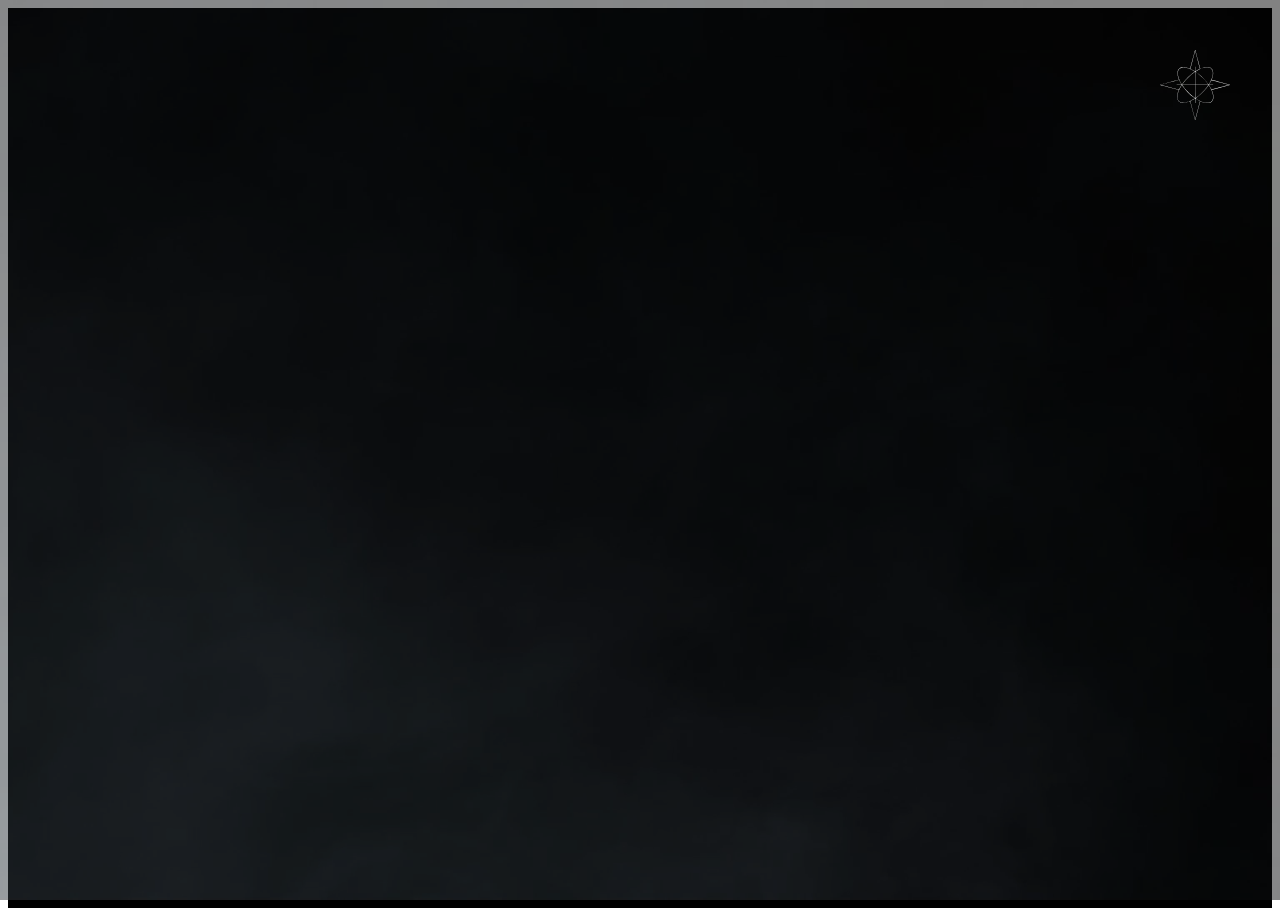
==== secondPage.html @ d1751548 "some changes" ====
<!DOCTYPE html>
<html lang="en">
  <head>
    <meta charset="UTF-8" />
    <meta http-equiv="X-UA-Compatible" content="IE=edge" />
    <meta name="viewport" content="width=device-width, initial-scale=1.0" />
    <link rel="stylesheet" href="css/style.css" />
    <script defer src="script/script.js"></script>
    <title>KSV site</title>
  </head>
  <body>
    <section class="showcase-second">
      <a href="index.html"
        ><div class="logo-small">
          <svg
            version="1.0"
            xmlns="http://www.w3.org/2000/svg"
            width="100%"
            height="100%"
            viewBox="0 0 1600 1600"
            preserveAspectRatio="xMidYMid meet"
          >
            <g
              id="Cross"
              transform="translate(0.000000,1600.000000) scale(0.100000,-0.100000)"
              fill="#fff"
              stroke="none"
            >
              <path
                d="M8021 15986 c-7 -8 -262 -966 -567 -2128 -305 -1162 -557 -2119 -559
-2126 -4 -10 -12 -9 -41 3 -43 18 -54 19 -54 4 0 -6 6 -9 13 -6 8 3 38 -10 68
-29 30 -19 67 -33 84 -33 29 0 29 0 9 12 -21 12 -16 33 524 2090 300 1142 549
2074 553 2070 7 -9 1091 -4134 1087 -4138 -2 -1 -12 -7 -23 -13 -18 -10 -17
-11 11 -12 19 0 34 -6 38 -15 9 -25 24 -17 18 10 -3 20 0 25 16 25 11 0 22 -7
24 -15 2 -12 10 -11 46 5 23 10 42 24 42 30 0 6 -12 3 -27 -8 -33 -22 -53 -19
-53 10 0 13 -5 18 -14 15 -9 -4 -17 7 -24 31 -6 20 -252 957 -547 2082 -295
1125 -543 2069 -551 2098 -13 43 -19 52 -38 52 -13 0 -29 -6 -35 -14z"
              />
              <path
                d="M8020 11629 l0 -521 -25 16 c-31 21 -47 21 -17 0 19 -13 22 -24 22
-75 0 -38 4 -58 10 -54 7 4 10 -488 10 -1469 l0 -1476 -1487 3 c-819 2 -1509
5 -1536 8 -26 2 -47 1 -47 -3 0 -5 -256 -8 -570 -8 l-570 0 0 -30 0 -30 561 0
c533 0 561 -1 548 -17 -12 -16 -12 -17 1 -6 19 14 83 19 128 9 21 -5 32 -4 32
3 0 8 425 11 1470 11 l1470 0 0 -1102 c0 -1102 -8 -1870 -19 -1863 -3 2 -3
-34 1 -78 3 -45 7 -308 7 -584 l1 -503 35 0 35 0 0 518 c0 284 0 1213 0 2065
l0 1547 1475 0 c812 0 1474 -3 1472 -7 -3 -5 31 -9 74 -10 47 -2 79 1 79 7 0
6 173 10 485 10 l485 0 0 29 0 30 -537 3 c-441 2 -543 6 -563 17 -23 13 -24
13 -11 -2 13 -16 -88 -17 -1473 -17 l-1486 0 0 1465 c0 806 4 1465 8 1465 5 0
5 24 1 53 -3 28 -3 60 2 69 12 22 11 31 -1 23 -7 -4 -10 168 -10 509 l0 516
-30 0 -30 0 0 -521z"
              />
              <path
                d="M4315 9246 l15 -35 -33 -9 c-17 -5 -991 -260 -2164 -568 l-2132 -559
6 -25 c3 -14 9 -29 14 -34 5 -6 971 -262 2146 -571 1942 -510 2138 -563 2135
-581 -2 -16 2 -14 23 9 28 31 34 74 10 74 -8 0 -956 247 -2106 549 -1774 466
-2086 550 -2057 557 18 5 966 254 2107 553 1615 424 2076 542 2084 532 15 -22
-2 40 -25 88 -25 53 -43 69 -23 20z"
              />
              <path
                d="M11751 9197 c-15 -18 -43 -99 -36 -105 3 -3 11 2 18 12 11 15 170
-25 2060 -521 1126 -295 2047 -540 2047 -543 0 -10 -4069 -1073 -4085 -1067
-11 5 -15 -1 -15 -23 0 -38 41 -79 52 -51 2 4 945 255 2095 557 l2093 549 0
35 0 36 -2072 544 c-1140 299 -2088 548 -2106 552 -23 7 -32 14 -28 24 7 18
-8 18 -23 1z"
              />
              <path
                d="M6900 4363 c-8 -3 -18 -11 -22 -17 -8 -11 1 -68 12 -76 4 -3 253
-943 554 -2090 301 -1147 554 -2104 562 -2127 11 -30 22 -43 41 -48 14 -3 27
-4 30 -1 2 2 254 955 559 2118 305 1162 557 2118 559 2125 3 9 13 9 40 -3 58
-24 33 -2 -39 35 -37 19 -70 31 -73 27 -4 -4 -2 -10 4 -14 7 -5 -161 -661
-531 -2069 -297 -1134 -543 -2064 -546 -2067 -8 -7 -1091 4122 -1090 4156 0
53 -17 67 -60 51z"
              />
            </g>
            <g
              id="topHeart"
              transform="translate(400.000000,1110.000000) scale(0.100000,-0.100000)"
              fill="#fff"
            >
              <path
                d="M6515 7189 c-229 -22 -539 -91 -807 -180 -139 -46 -422 -155 -468
-179 -14 -7 -19 -6 -22 4 -2 11 -12 7 -38 -15 -19 -16 -138 -81 -265 -144
-245 -121 -469 -247 -680 -380 -71 -45 -132 -78 -133 -73 -2 5 -9 4 -16 -2
-30 -24 -64 -12 -184 63 -214 135 -430 255 -682 380 -135 66 -247 124 -250
127 -7 9 -42 23 -61 25 -8 1 -80 28 -158 59 -385 154 -766 253 -1095 287 -176
17 -512 7 -641 -21 -791 -169 -1139 -821 -974 -1820 43 -257 149 -625 262
-905 39 -96 43 -111 29 -121 -12 -9 -12 -13 -2 -19 9 -6 11 -4 5 5 -5 9 -4 11
3 6 7 -4 12 -16 12 -27 0 -10 6 -19 13 -19 7 0 39 -57 71 -127 107 -235 288
-567 448 -826 44 -71 81 -134 82 -140 2 -17 45 -85 56 -89 4 -2 57 -73 116
-158 710 -1026 1674 -2004 2702 -2740 81 -58 160 -118 176 -133 40 -37 44 -37
108 15 18 15 114 85 213 155 315 224 635 482 961 774 184 165 638 616 805 799
342 376 676 795 924 1158 52 76 95 130 103 127 6 -2 12 4 12 14 0 17 45 68 58
64 4 -1 9 1 12 4 3 4 0 4 -5 0 -6 -3 -16 -3 -22 1 -7 5 14 47 61 122 141 222
251 417 384 680 73 145 136 267 140 270 14 10 33 51 27 59 -2 5 24 80 59 168
346 863 399 1610 150 2105 -56 110 -109 184 -203 281 -204 210 -466 328 -816
367 -105 12 -341 11 -470 -1z m431 -60 c348 -33 630 -158 822 -364 342 -365
418 -959 222 -1714 -73 -279 -235 -721 -279 -762 -19 -18 -25 -36 -22 -65 2
-18 -219 -454 -311 -614 -145 -252 -252 -420 -265 -415 -7 2 -13 -3 -13 -14 0
-9 -16 -36 -35 -58 -19 -23 -31 -43 -26 -45 10 -3 -144 -227 -301 -436 -688
-917 -1589 -1793 -2511 -2442 -169 -119 -164 -119 -359 21 -291 207 -619 471
-928 744 -298 265 -818 799 -1110 1140 -304 356 -749 957 -720 975 10 6 9 9
-3 16 -8 5 -28 30 -44 56 -17 26 -32 45 -35 43 -6 -7 -40 44 -144 217 -454
753 -727 1459 -805 2083 -20 159 -15 457 9 595 51 282 145 480 312 654 224
233 521 349 926 363 325 11 675 -46 1084 -179 126 -41 429 -156 479 -182 14
-8 55 -26 91 -41 262 -110 936 -488 1035 -579 15 -14 32 -26 37 -26 9 0 60 30
68 41 3 4 68 46 145 95 688 431 1378 728 1960 843 275 55 509 71 721 50z"
              />
            </g>
            <g
              transform="translate(390.000000,1226.000000) scale(0.100000,-0.100000)"
              id="bottomHeart"
              fill="#fff"
            >
              <path
                d="M4097 7365 c-15 -13 -27 -27 -27 -30 1 -4 -61 -49 -137 -102 -327
-228 -724 -544 -1058 -843 -200 -179 -687 -666 -866 -865 -307 -343 -587 -692
-812 -1013 -47 -67 -89 -122 -92 -122 -12 2 -78 -98 -80 -120 0 -3 -49 -83
-108 -178 -151 -241 -270 -452 -394 -697 -58 -115 -109 -212 -113 -215 -4 -3
-7 -12 -7 -20 0 -9 -23 -71 -51 -137 -243 -569 -371 -1148 -348 -1573 44 -800
495 -1251 1296 -1295 407 -23 966 96 1505 320 200 83 195 82 196 59 0 -16 2
-15 9 4 5 12 13 22 18 22 4 0 17 7 27 15 11 8 117 64 235 123 236 120 455 244
669 381 147 93 182 109 199 88 6 -7 11 -54 10 -105 0 -51 3 -96 6 -99 3 -4 6
42 6 100 l0 106 113 -73 c245 -159 523 -319 788 -452 85 -42 156 -80 159 -84
5 -7 41 -21 65 -26 6 -1 69 -26 140 -56 556 -234 1037 -348 1472 -348 465 0
795 120 1049 381 169 175 274 392 325 675 29 159 31 487 5 674 -21 147 -57
328 -92 460 -60 225 -186 576 -279 778 -20 42 -33 82 -31 89 3 7 1 15 -4 18
-6 4 -10 15 -10 26 0 10 -6 19 -13 19 -7 0 -41 57 -75 128 -120 241 -276 514
-442 773 -39 59 -70 113 -70 119 0 17 -63 110 -75 110 -5 0 -30 31 -55 68 -70
105 -357 483 -474 626 -688 839 -1518 1606 -2356 2179 -63 43 -114 81 -112 84
4 6 -63 53 -75 53 -4 0 -20 -12 -36 -25z m68 -107 c2 -13 6 -34 8 -48 3 -17 5
-13 6 13 0 20 4 37 7 37 19 0 418 -287 623 -448 378 -297 653 -543 1032 -921
355 -356 583 -609 866 -961 173 -216 453 -600 438 -600 -8 0 42 -69 61 -85 24
-20 239 -366 351 -565 83 -147 233 -437 233 -451 0 -5 -9 -9 -19 -9 -11 0 -22
-4 -25 -9 -4 -5 3 -7 14 -4 38 10 76 -57 189 -337 341 -840 397 -1568 158
-2045 -60 -120 -111 -191 -206 -285 -136 -135 -272 -215 -471 -278 -683 -216
-1752 66 -2905 766 -182 111 -331 211 -325 218 3 3 -7 13 -22 21 -25 16 -29
15 -67 -2 -23 -10 -39 -20 -36 -23 11 -11 -321 -219 -577 -360 -204 -113 -437
-228 -477 -236 -19 -3 -39 -13 -45 -20 -15 -21 -295 -135 -500 -205 -404 -138
-741 -201 -1076 -201 -444 0 -756 113 -995 362 -178 184 -275 395 -320 696
-19 124 -21 390 -5 532 67 601 335 1311 773 2050 98 165 231 373 254 399 41
44 61 71 52 71 -11 0 101 161 277 395 691 922 1606 1806 2549 2464 135 94 171
108 180 69z"
              />
            </g>
          </svg></div
      ></a>
      <video
        class="showcase-video-second"
        src="video/smoke-background-optimized.mp4"
        autoplay
        muted
        loop
      ></video>
    </section>

    <!-- <section class="works">
      <div class="html">
        <a href="Template site lesson/index.html"
          >Сверстанный сайт по макету после курса GB (HTML5 и CSS3)</a
        >
      </div>
      <div class="JS">
        <a href="JS список/index.html">Двухвариантный список на js с нуля</a>
      </div>
    </section> -->
  </body>
</html>
---- css/style.css ----
@font-face {
  font-family: "ForrestapersonaluseRegular";
  src: url("../fonts/ForrestapersonaluseRegular.otf");
  font-style: normal;
  font-weight: normal;
}
@font-face {
  font-family: "BeautyAndTheBest";
  src: url("../fonts/BeautyAndTheBest.ttf");
  font-style: normal;
  font-weight: normal;
}

/*Для фона*/
body,
html {
  height: 100%;
}
.showcase {
  background-color: #000;
  height: 100%;
  position: relative;
  color: #fff;
  overflow: hidden;
}
.showcase::before {
  content: "";
  position: absolute;
  width: 100%;
  height: 100%;
  z-index: 1;
  box-shadow: inset 0 0 500 #000;
}
.showcase::after {
  content: "";
  position: absolute;
  top: 0;
  bottom: 0;
  left: 0;
  right: 0;
  background-image: url(../img/light.png);
  background-size: cover;
  background-repeat: no-repeat;
  background-position: center -65px;
  animation: k-light 3s ease-in-out infinite;
}

.showcase-video {
  position: absolute;
  top: 0;
  left: 0;
  width: 100%;
  height: 100%;
  object-fit: cover;
  opacity: 0.5;
}
.showcase-content-wrapper {
  position: relative;
  z-index: 2;
  padding: 120px;
  height: 100%;
}
.showcase-content-wrapper::before {
  content: "";
  position: absolute;
  top: 0;
  bottom: 0;
  left: 0;
  right: 0;
  background-image: url(../img/glow.png);
  background-position: center;
  background-repeat: no-repeat;
  background-size: cover;
  animation: k-light 3s ease-in-out infinite;
}

/* Анимация */
@keyframes k-light {
  0% {
    opacity: 0.2;
  }
  50% {
    opacity: 0.3;
  }
  100% {
    opacity: 0.2;
  }
}
/*Content First Page*/
h1 {
  position: absolute;
  margin: 0;
  padding: 50px 0 30px 0;
  font-size: 100px;
  text-align: center;
  font-family: "ForrestapersonaluseRegular";
  letter-spacing: 20px;
  color: rgb(11, 09, 89);
  z-index: 2;
  width: 100%;
}
h1:hover {
  color: rgb(0, 90, 40);
}

.logo {
  width: 250px;
  height: 250px;
  margin: 0 auto;
  margin-top: 160px;
  padding: 50px;
}

svg {
  width: 250px;
}

svg:hover #topHeart,
svg:hover #bottomHeart {
  stroke: rgb(11, 09, 89);
  stroke-width: 4%;
}

.txt {
  margin: 0;
  text-align: center;
  font-family: "BeautyAndTheBest";
  /*   padding: 100px; */
  font-size: 50px;
}

/* Content second Page*/
.showcase-second {
  background-color: #000;
  height: 100%;
  /* position: relative; */
  color: #fff;
  overflow: hidden;
}
.showcase-video-second {
  position: absolute;
  top: 0;
  left: 0;
  width: 100%;
  height: 100%;
  object-fit: cover;
  opacity: 0.5;
}
.logo-small {
  position: absolute;
  z-index: 2;
  padding: 20px;
  top: 30px;
  right: 120px;
  width: 70px;
  height: 70px;
  margin: 0 auto;
}

/*#topHeart {
  fill: rgb(11, 09, 89);
}
#bottomHeart {
  fill: rgb(22, 07, 93);
}
#Cross {
  fill: rgb(12, 12, 20);
}*/
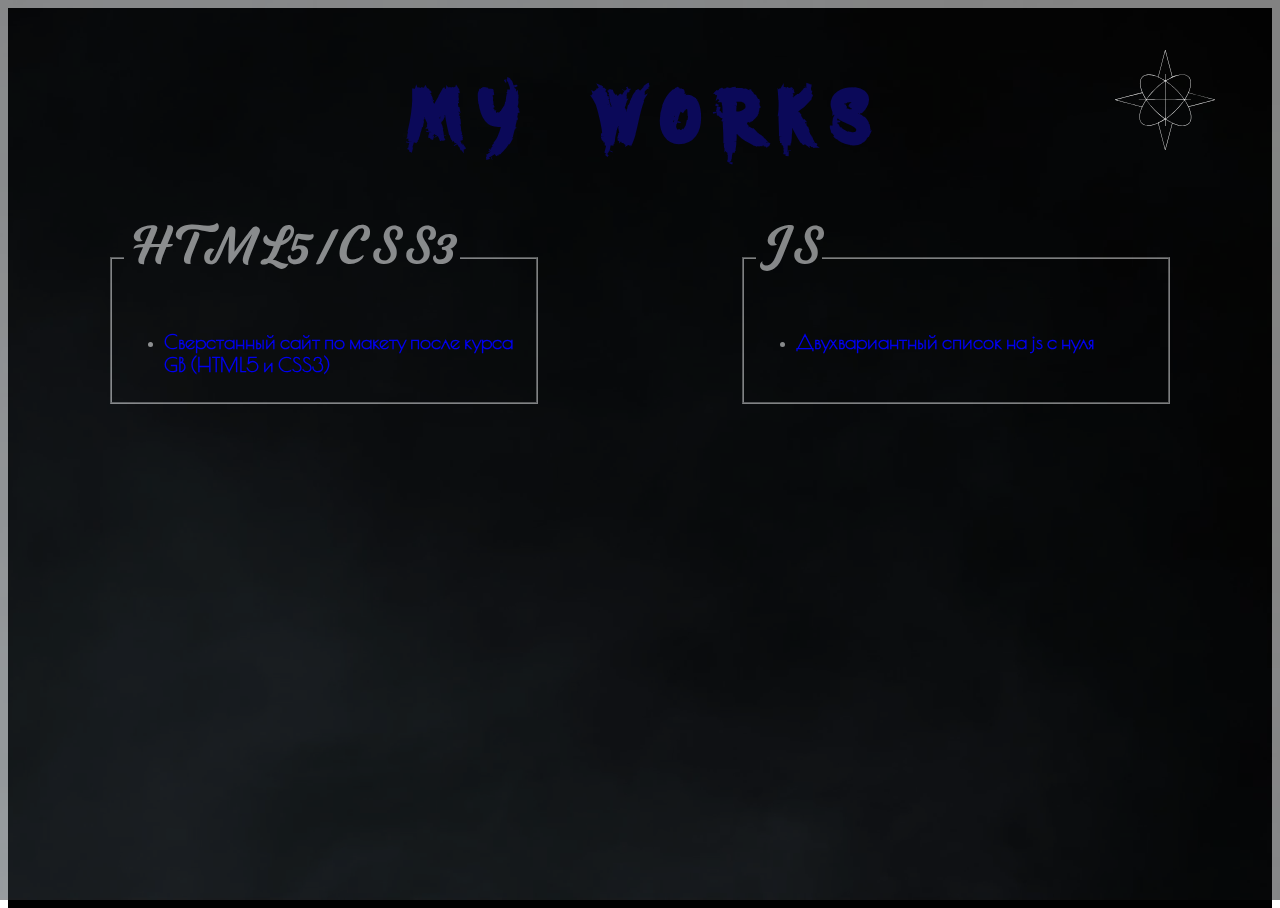
==== commit 5e1ca7e9: "one step" ====
--- a/secondPage.html
+++ b/secondPage.html
@@ -6,10 +6,14 @@
     <meta name="viewport" content="width=device-width, initial-scale=1.0" />
     <link rel="stylesheet" href="css/style.css" />
     <script defer src="script/script.js"></script>
+    <link rel="preconnect" href="https://fonts.googleapis.com">
+<link rel="preconnect" href="https://fonts.gstatic.com" crossorigin>
+<link href="https://fonts.googleapis.com/css2?family=Poiret+One&display=swap" rel="stylesheet">
     <title>KSV site</title>
   </head>
   <body>
-    <section class="showcase-second">
+    <div class="container-second">
+      <h1>My works</h1>
       <a href="index.html"
         ><div class="logo-small">
           <svg
@@ -151,17 +155,25 @@
         muted
         loop
       ></video>
-    </section>
-
-    <!-- <section class="works">
-      <div class="html">
-        <a href="Template site lesson/index.html"
-          >Сверстанный сайт по макету после курса GB (HTML5 и CSS3)</a
-        >
-      </div>
-      <div class="JS">
-        <a href="JS список/index.html">Двухвариантный список на js с нуля</a>
-      </div>
-    </section> -->
+      <section class="works">
+        <fieldset>
+          <legend>HTML5/CSS3</legend>
+           <ul>
+            <li>
+              <a href="template site lesson/index.html"
+                >Сверстанный сайт по макету после курса GB (HTML5 и CSS3)</a
+              >
+            </li>
+        </fieldset>
+        <fieldset>
+          <legend>JS</legend>
+          <ul>
+            <li>
+              <a href="JS список/index.html">Двухвариантный список на js с нуля</a>
+            </li>
+          </ul>
+        </fieldset>
+      </section>
+    </div>
   </body>
 </html>
--- a/css/style.css
+++ b/css/style.css
@@ -9,6 +9,14 @@
   src: url("../fonts/BeautyAndTheBest.ttf");
   font-style: normal;
   font-weight: normal;
+}
+@font-face {
+  font-family: "Tildascriptsnonconnectdemo";
+  src: url("../fonts/Tildascriptsnonconnectdemo.otf");
+}
+@font-face {
+  font-family: "BeautyAndTheBest";
+  src: url("../fonts/BeautyAndTheBest.ttf");
 }
 
 /*Для фона*/
@@ -130,7 +138,7 @@
 }
 
 /* Content second Page*/
-.showcase-second {
+.container-second {
   background-color: #000;
   height: 100%;
   /* position: relative; */
@@ -152,11 +160,33 @@
   padding: 20px;
   top: 30px;
   right: 120px;
-  width: 70px;
-  height: 70px;
+  width: 100px;
+  height: 100px;
   margin: 0 auto;
 }
+.works {
+  display: flex;
+  justify-content: space-around;
+  margin-top: 200px;
+}
 
+fieldset {
+  width: 400px;
+}
+
+legend {
+  font-family: "Tildascriptsnonconnectdemo";
+  font-size: 50px;
+}
+
+li > a {
+  font-family: "Poiret One", cursive;
+  font-size: 20px;
+  font-weight: 700;
+  position: relative;
+  z-index: 3;
+  text-decoration: none;
+}
 /*#topHeart {
   fill: rgb(11, 09, 89);
 }
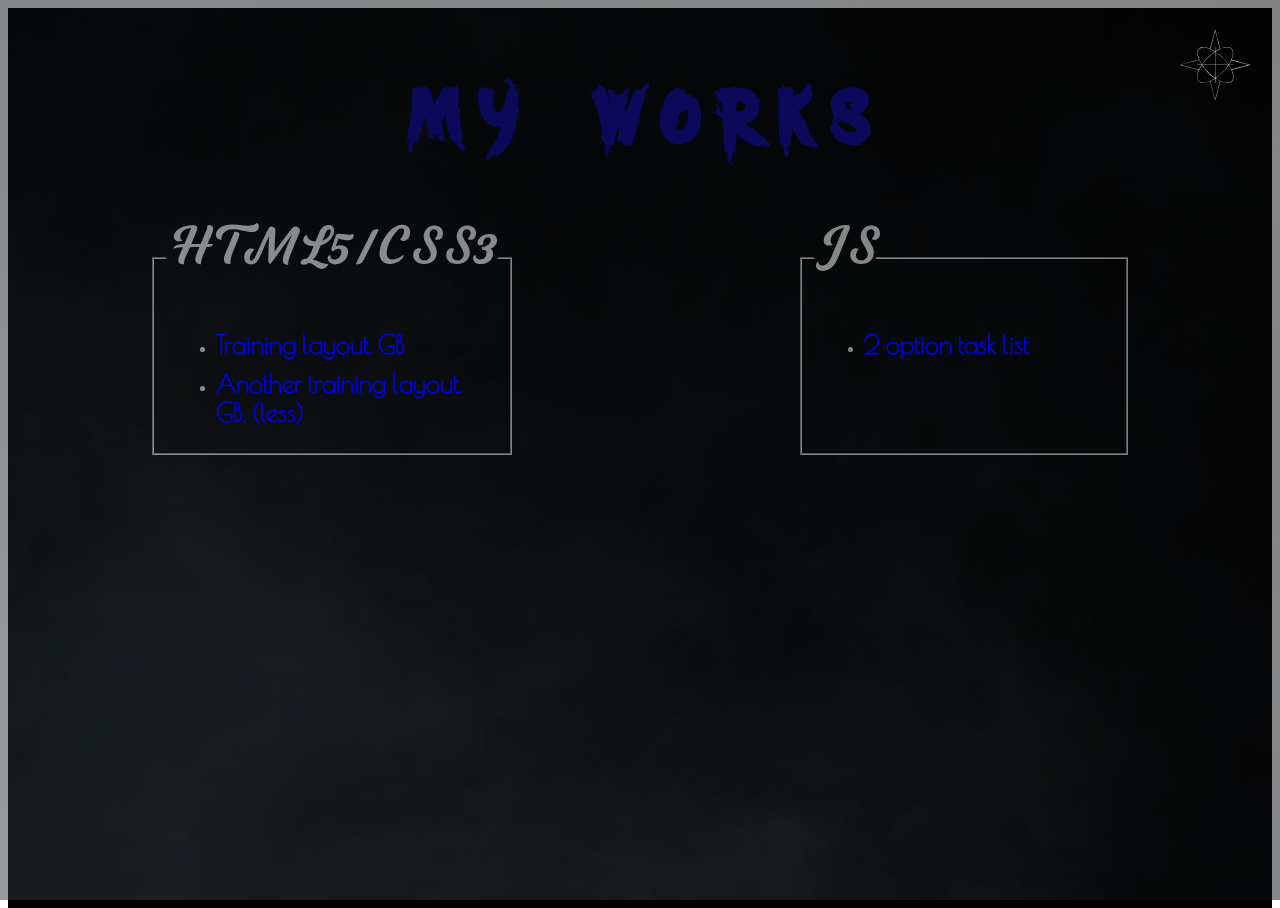
==== commit 154d08a3: "start..." ====
--- a/secondPage.html
+++ b/secondPage.html
@@ -159,9 +159,10 @@
         <fieldset>
           <legend>HTML5/CSS3</legend>
            <ul>
+             <li><a href="/_projects/html/training layout GB/">Training layout. GB</a></li>
             <li>
-              <a href="template site lesson/index.html"
-                >Сверстанный сайт по макету после курса GB (HTML5 и CSS3)</a
+              <a href="/_projects/html/training layout GB (less)/"
+                >Another training layout. GB. (less)</a
               >
             </li>
         </fieldset>
@@ -169,7 +170,8 @@
           <legend>JS</legend>
           <ul>
             <li>
-              <a href="JS список/index.html">Двухвариантный список на js с нуля</a>
+              <a href="/_projects/js/task list/">
+2 option task list</a>
             </li>
           </ul>
         </fieldset>
--- a/css/style.css
+++ b/css/style.css
@@ -158,30 +158,38 @@
   position: absolute;
   z-index: 2;
   padding: 20px;
-  top: 30px;
-  right: 120px;
-  width: 100px;
-  height: 100px;
+  top: 10px;
+  right: 100px;
+  width: 70px;
+  height: 70px;
   margin: 0 auto;
 }
 .works {
   display: flex;
   justify-content: space-around;
+  flex-wrap: wrap;
   margin-top: 200px;
 }
 
 fieldset {
-  width: 400px;
+  width: 300px;
 }
 
 legend {
   font-family: "Tildascriptsnonconnectdemo";
   font-size: 50px;
+  margin: 0;
+  padding: 0;
+}
+
+li {
+  margin: 10px;
+  padding: 0;
 }
 
 li > a {
   font-family: "Poiret One", cursive;
-  font-size: 20px;
+  font-size: 25px;
   font-weight: 700;
   position: relative;
   z-index: 3;
@@ -196,3 +204,32 @@
 #Cross {
   fill: rgb(12, 12, 20);
 }*/
+
+@media (max-width: 500px) {
+  h1 {
+    position: absolute;
+    margin: 0;
+    padding: 20px 0 30px 0;
+    font-size: 50px;
+    text-align: center;
+    font-family: "ForrestapersonaluseRegular";
+    letter-spacing: 20px;
+    color: rgb(11, 09, 89);
+    z-index: 2;
+    width: 100%;
+  }
+  fieldset {
+    font-size: 15px;
+    margin-top: 15px;
+  }
+  .logo-small {
+    position: absolute;
+    z-index: 2;
+    padding: 20px;
+    top: 85px;
+    right: 60%;
+    width: 70px;
+    height: 70px;
+    margin: 0 auto;
+  }
+}
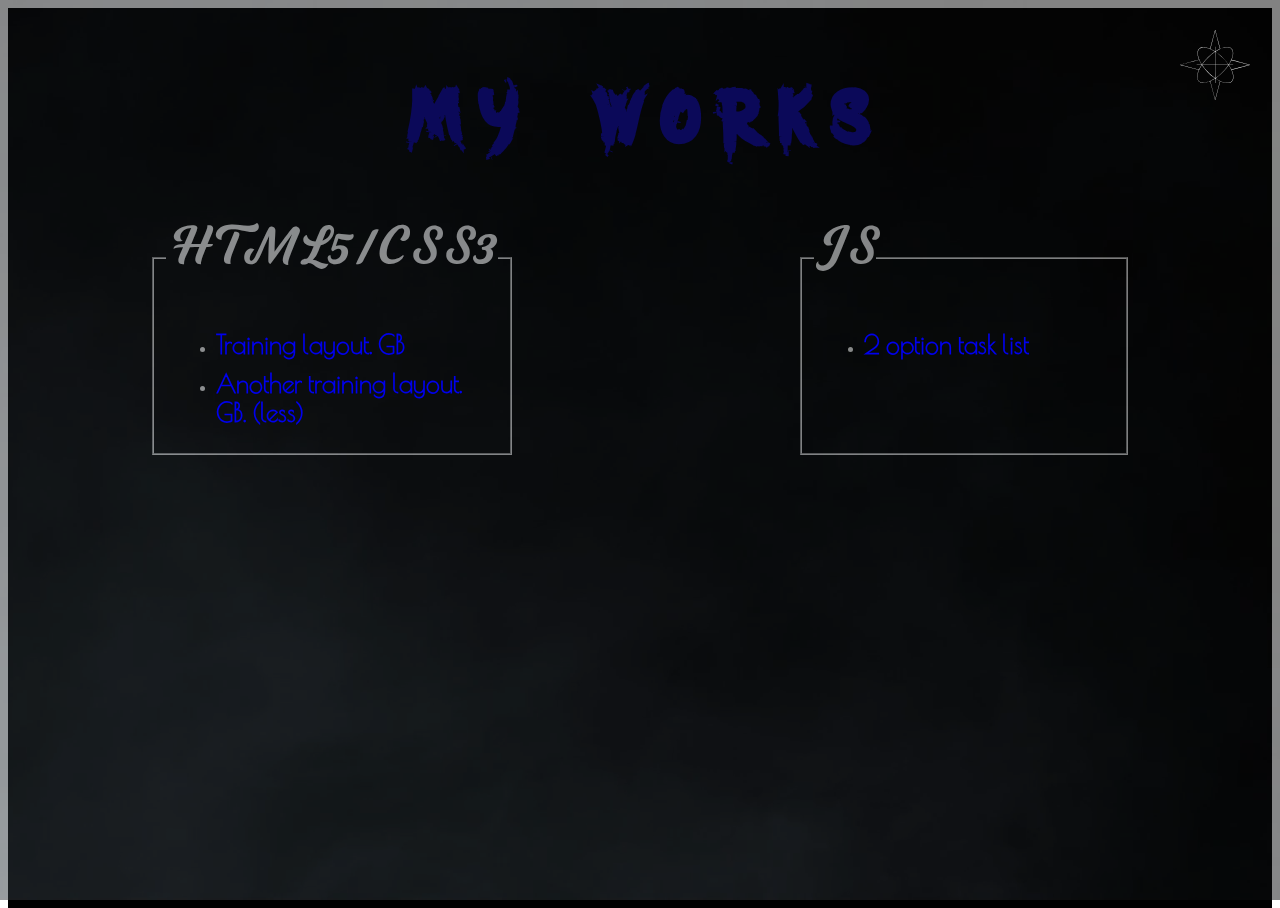
==== commit 257f8e91: "fixes" ====
--- a/secondPage.html
+++ b/secondPage.html
@@ -159,9 +159,9 @@
         <fieldset>
           <legend>HTML5/CSS3</legend>
            <ul>
-             <li><a href="/_projects/html/training layout GB/">Training layout. GB</a></li>
+             <li><a href="/_projects/html/training layout GB/index.html">Training layout. GB</a></li>
             <li>
-              <a href="/_projects/html/training layout GB (less)/"
+              <a href="/_projects/html/training layout GB (less)/index.html"
                 >Another training layout. GB. (less)</a
               >
             </li>
@@ -170,7 +170,7 @@
           <legend>JS</legend>
           <ul>
             <li>
-              <a href="/_projects/js/task list/">
+              <a href="/_projects/js/task list/index.html">
 2 option task list</a>
             </li>
           </ul>
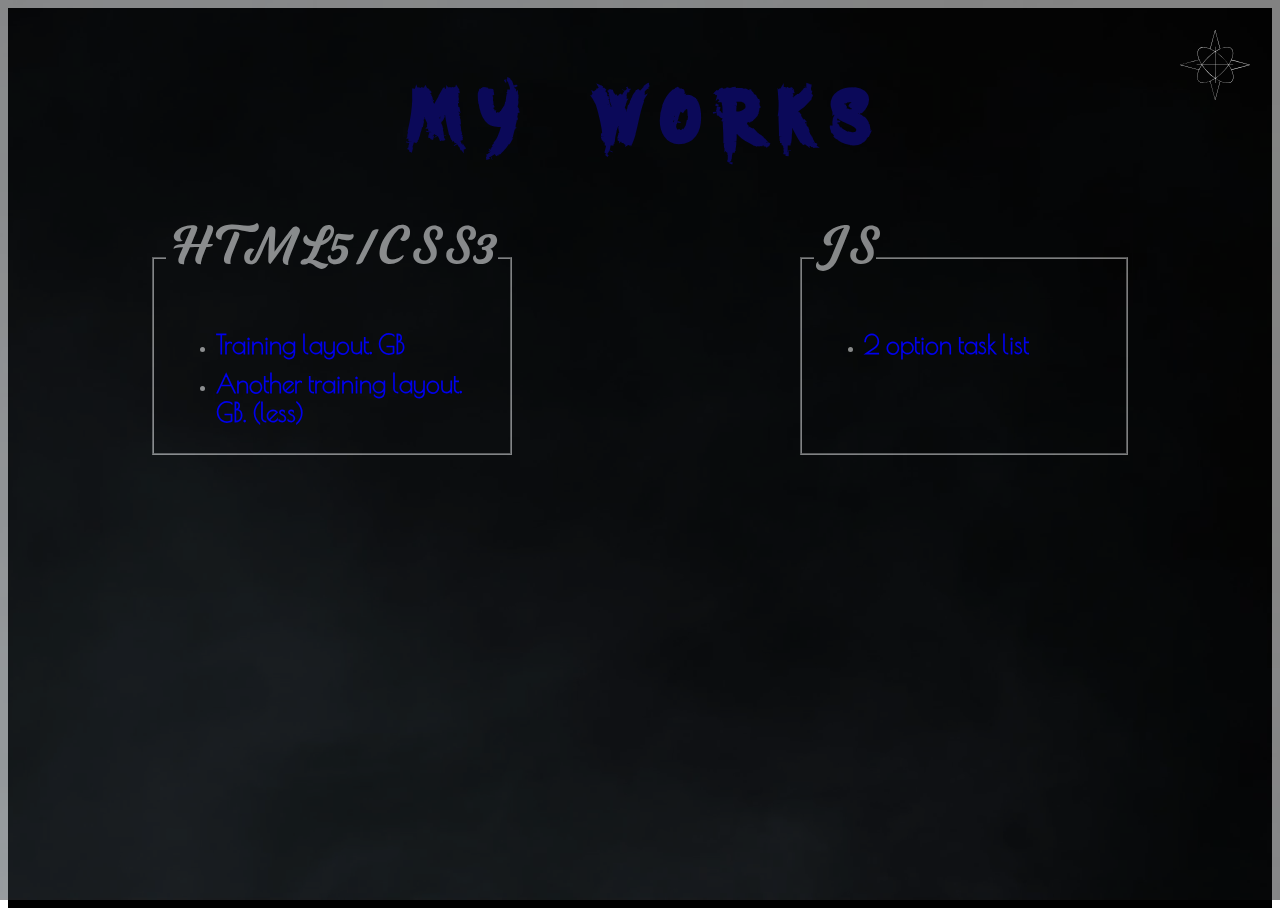
==== commit b1f59764: "fixes" ====
--- a/secondPage.html
+++ b/secondPage.html
@@ -159,9 +159,9 @@
         <fieldset>
           <legend>HTML5/CSS3</legend>
            <ul>
-             <li><a href="/_projects/html/training layout GB/index.html">Training layout. GB</a></li>
+             <li><a href="_projects/html/training layout GB/index.html">Training layout. GB</a></li>
             <li>
-              <a href="/_projects/html/training layout GB (less)/index.html"
+              <a href="_projects/html/training layout GB (less)/index.html"
                 >Another training layout. GB. (less)</a
               >
             </li>
@@ -170,7 +170,7 @@
           <legend>JS</legend>
           <ul>
             <li>
-              <a href="/_projects/js/task list/index.html">
+              <a href="_projects/js/task list/index.html">
 2 option task list</a>
             </li>
           </ul>
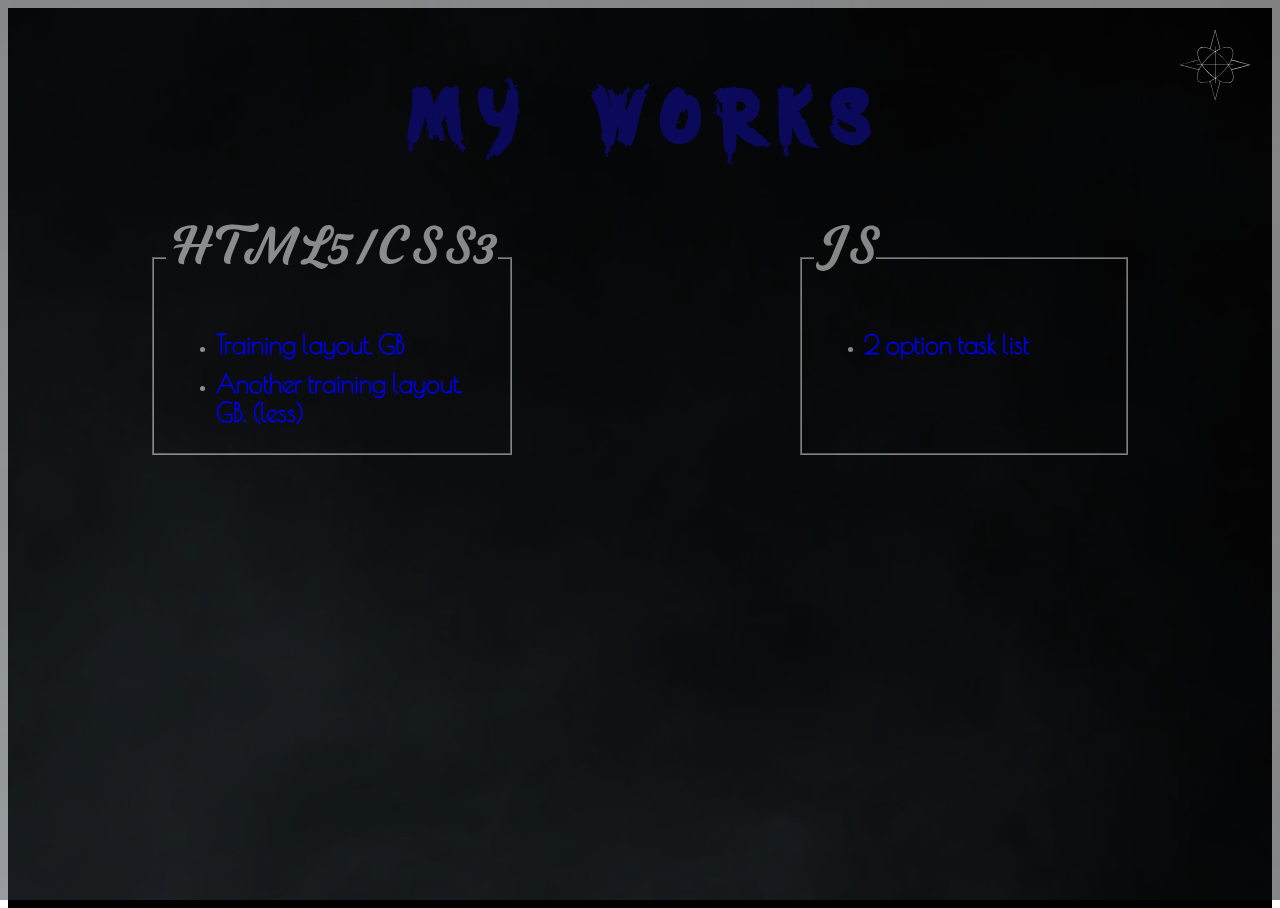
==== commit 2b41afb0: "123" ====
--- a/secondPage.html
+++ b/secondPage.html
@@ -159,9 +159,9 @@
         <fieldset>
           <legend>HTML5/CSS3</legend>
            <ul>
-             <li><a href="_projects/html/training layout GB/index.html">Training layout. GB</a></li>
+             <li><a href="projects/html/training layout GB/index.html">Training layout. GB</a></li>
             <li>
-              <a href="_projects/html/training layout GB (less)/index.html"
+              <a href="projects/html/training layout GB (less)/index.html"
                 >Another training layout. GB. (less)</a
               >
             </li>
@@ -170,7 +170,7 @@
           <legend>JS</legend>
           <ul>
             <li>
-              <a href="_projects/js/task list/index.html">
+              <a href="/projects/js/task list/index.html">
 2 option task list</a>
             </li>
           </ul>
